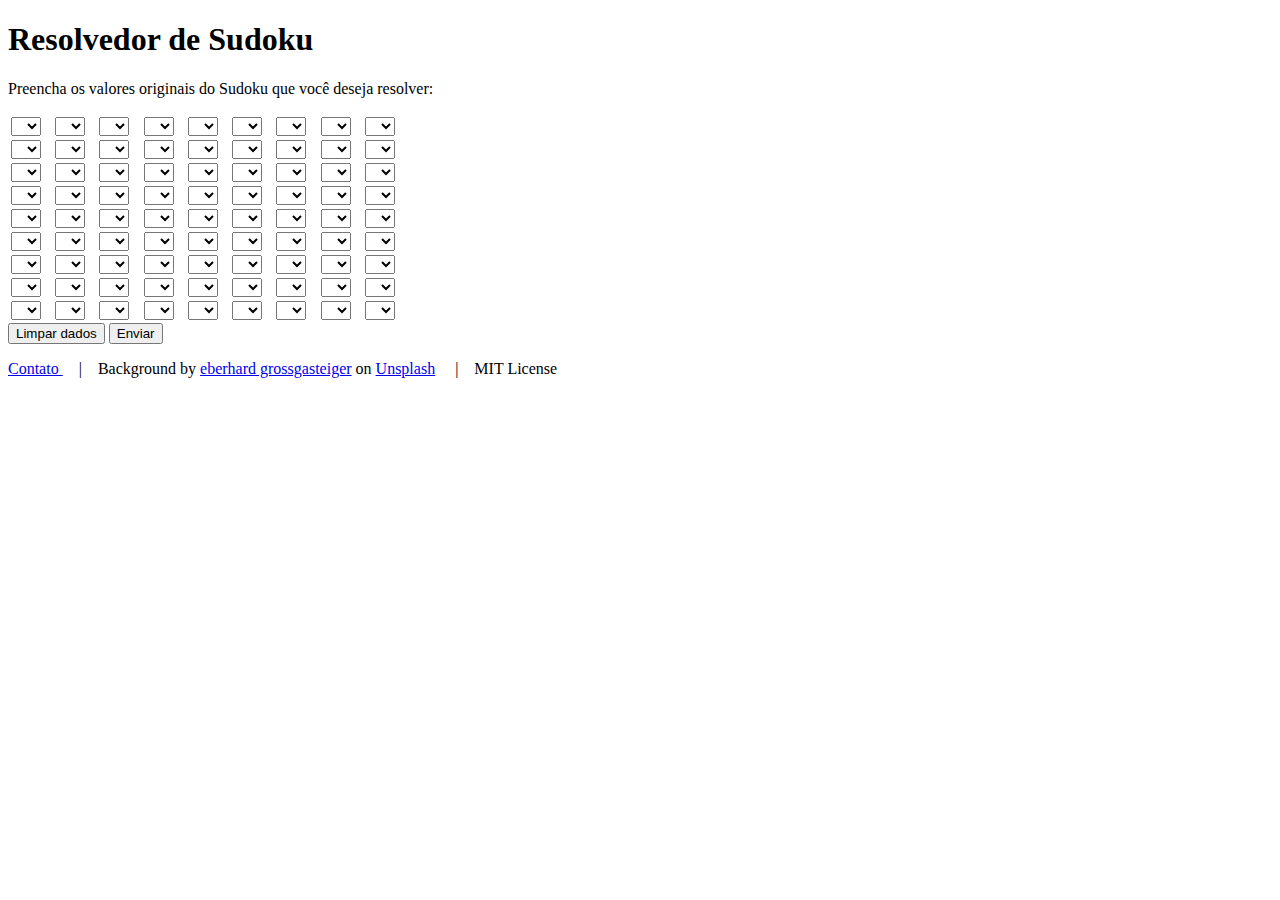
==== fundamentosWeb/resolvedor_sudoku/index.html @ 8aa46521 "Primeiro commit" ====
<!DOCTYPE html>
<html lang="pt-br">

<head>
    <meta charset="UTF-8">
    <meta http-equiv="X-UA-Compatible" content="IE=edge">
    <meta name="viewport" content="width=device-width, initial-scale=1.0">
    <title>Resolvedor de Sudoku</title>
    <link rel="stylesheet" type="text/css" href="resolvedor_sudoku.css" title="Estilos principais" />
</head>

<body class="fundo">
    <header>
        <h1>Resolvedor de Sudoku</h1>
    </header>
    <div id="wrapper">
        <div class="container body-content">
            <p>Preencha os valores originais do Sudoku que você deseja resolver:</p>

            <!-- Grid Sudoku -->
            <table width="400" heidth="400">
                <tbody>
                    <tr>
                        <td>
                            <form id="formulario" method="POST" action="resolucao.html">
                                <select id="espaco1" name="numero">
                                    <option value="0"> </option>
                                    <option value="1">1</option>
                                    <option value="2">2</option>
                                    <option value="3">3</option>
                                    <option value="4">4</option>
                                    <option value="5">5</option>
                                    <option value="6">6</option>
                                    <option value="7">7</option>
                                    <option value="8">8</option>
                                    <option value="9">9</option>
                                </select>
                            </form>
                        </td>
                        <td>
                            <select id="espaco2" name="numero" form="formulario">
                                <option value="0"> </option>
                                <option value="1">1</option>
                                <option value="2">2</option>
                                <option value="3">3</option>
                                <option value="4">4</option>
                                <option value="5">5</option>
                                <option value="6">6</option>
                                <option value="7">7</option>
                                <option value="8">8</option>
                                <option value="9">9</option>
                            </select>
                        </td>
                        <td>
                            <select id="espaco3" name="numero" form="formulario">
                                <option value="0"> </option>
                                <option value="1">1</option>
                                <option value="2">2</option>
                                <option value="3">3</option>
                                <option value="4">4</option>
                                <option value="5">5</option>
                                <option value="6">6</option>
                                <option value="7">7</option>
                                <option value="8">8</option>
                                <option value="9">9</option>
                            </select>
                        </td>
                        <td>
                            <select id="espaco4" name="numero" form="formulario">
                                <option value="0"> </option>
                                <option value="1">1</option>
                                <option value="2">2</option>
                                <option value="3">3</option>
                                <option value="4">4</option>
                                <option value="5">5</option>
                                <option value="6">6</option>
                                <option value="7">7</option>
                                <option value="8">8</option>
                                <option value="9">9</option>
                            </select>
                        </td>
                        <td>
                            <select id="espaco5" name="numero" form="formulario">
                                <option value="0"> </option>
                                <option value="1">1</option>
                                <option value="2">2</option>
                                <option value="3">3</option>
                                <option value="4">4</option>
                                <option value="5">5</option>
                                <option value="6">6</option>
                                <option value="7">7</option>
                                <option value="8">8</option>
                                <option value="9">9</option>
                            </select>
                        </td>
                        <td>
                            <select id="espaco6" name="numero" form="formulario">
                                <option value="0"> </option>
                                <option value="1">1</option>
                                <option value="2">2</option>
                                <option value="3">3</option>
                                <option value="4">4</option>
                                <option value="5">5</option>
                                <option value="6">6</option>
                                <option value="7">7</option>
                                <option value="8">8</option>
                                <option value="9">9</option>
                            </select>
                        </td>
                        <td>
                            <select id="espaco7" name="numero" form="formulario">
                                <option value="0"> </option>
                                <option value="1">1</option>
                                <option value="2">2</option>
                                <option value="3">3</option>
                                <option value="4">4</option>
                                <option value="5">5</option>
                                <option value="6">6</option>
                                <option value="7">7</option>
                                <option value="8">8</option>
                                <option value="9">9</option>
                            </select>
                        </td>
                        <td>
                            <select id="espaco8" name="numero" form="formulario">
                                <option value="0"> </option>
                                <option value="1">1</option>
                                <option value="2">2</option>
                                <option value="3">3</option>
                                <option value="4">4</option>
                                <option value="5">5</option>
                                <option value="6">6</option>
                                <option value="7">7</option>
                                <option value="8">8</option>
                                <option value="9">9</option>
                            </select>
                        </td>
                        <td>
                            <select id="espaco9" name="numero" form="formulario">
                                <option value="0"> </option>
                                <option value="1">1</option>
                                <option value="2">2</option>
                                <option value="3">3</option>
                                <option value="4">4</option>
                                <option value="5">5</option>
                                <option value="6">6</option>
                                <option value="7">7</option>
                                <option value="8">8</option>
                                <option value="9">9</option>
                            </select>
                        </td>
                    </tr>
                    <tr>
                        <td>
                            <select id="espaco10" name="numero" , form="formulario">
                                <option value="0"> </option>
                                <option value="1">1</option>
                                <option value="2">2</option>
                                <option value="3">3</option>
                                <option value="4">4</option>
                                <option value="5">5</option>
                                <option value="6">6</option>
                                <option value="7">7</option>
                                <option value="8">8</option>
                                <option value="9">9</option>
                            </select>
                        </td>
                        <td>
                            <select id="espaco11" name="numero" form="formulario">
                                <option value="0"> </option>
                                <option value="1">1</option>
                                <option value="2">2</option>
                                <option value="3">3</option>
                                <option value="4">4</option>
                                <option value="5">5</option>
                                <option value="6">6</option>
                                <option value="7">7</option>
                                <option value="8">8</option>
                                <option value="9">9</option>
                            </select>
                        </td>
                        <td>
                            <select id="espaco12" name="numero" form="formulario">
                                <option value="0"> </option>
                                <option value="1">1</option>
                                <option value="2">2</option>
                                <option value="3">3</option>
                                <option value="4">4</option>
                                <option value="5">5</option>
                                <option value="6">6</option>
                                <option value="7">7</option>
                                <option value="8">8</option>
                                <option value="9">9</option>
                            </select>
                        </td>
                        <td>
                            <select id="espaco13" name="numero" form="formulario">
                                <option value="0"> </option>
                                <option value="1">1</option>
                                <option value="2">2</option>
                                <option value="3">3</option>
                                <option value="4">4</option>
                                <option value="5">5</option>
                                <option value="6">6</option>
                                <option value="7">7</option>
                                <option value="8">8</option>
                                <option value="9">9</option>
                            </select>
                        </td>
                        <td>
                            <select id="espaco14" name="numero" form="formulario">
                                <option value="0"> </option>
                                <option value="1">1</option>
                                <option value="2">2</option>
                                <option value="3">3</option>
                                <option value="4">4</option>
                                <option value="5">5</option>
                                <option value="6">6</option>
                                <option value="7">7</option>
                                <option value="8">8</option>
                                <option value="9">9</option>
                            </select>
                        </td>
                        <td>
                            <select id="espaco15" name="numero" form="formulario">
                                <option value="0"> </option>
                                <option value="1">1</option>
                                <option value="2">2</option>
                                <option value="3">3</option>
                                <option value="4">4</option>
                                <option value="5">5</option>
                                <option value="6">6</option>
                                <option value="7">7</option>
                                <option value="8">8</option>
                                <option value="9">9</option>
                            </select>
                        </td>
                        <td>
                            <select id="espaco16" name="numero" form="formulario">
                                <option value="0"> </option>
                                <option value="1">1</option>
                                <option value="2">2</option>
                                <option value="3">3</option>
                                <option value="4">4</option>
                                <option value="5">5</option>
                                <option value="6">6</option>
                                <option value="7">7</option>
                                <option value="8">8</option>
                                <option value="9">9</option>
                            </select>
                        </td>
                        <td>
                            <select id="espaco17" name="numero" form="formulario">
                                <option value="0"> </option>
                                <option value="1">1</option>
                                <option value="2">2</option>
                                <option value="3">3</option>
                                <option value="4">4</option>
                                <option value="5">5</option>
                                <option value="6">6</option>
                                <option value="7">7</option>
                                <option value="8">8</option>
                                <option value="9">9</option>
                            </select>
                        </td>
                        <td>
                            <select id="espaco18" name="numero" form="formulario">
                                <option value="0"> </option>
                                <option value="1">1</option>
                                <option value="2">2</option>
                                <option value="3">3</option>
                                <option value="4">4</option>
                                <option value="5">5</option>
                                <option value="6">6</option>
                                <option value="7">7</option>
                                <option value="8">8</option>
                                <option value="9">9</option>
                            </select>
                        </td>
                    </tr>
                    <tr>
                        <td>
                            <select id="espaco19" name="numero" , form="formulario">
                                <option value="0"> </option>
                                <option value="1">1</option>
                                <option value="2">2</option>
                                <option value="3">3</option>
                                <option value="4">4</option>
                                <option value="5">5</option>
                                <option value="6">6</option>
                                <option value="7">7</option>
                                <option value="8">8</option>
                                <option value="9">9</option>
                            </select>
                        </td>
                        <td>
                            <select id="espaco20" name="numero" form="formulario">
                                <option value="0"> </option>
                                <option value="1">1</option>
                                <option value="2">2</option>
                                <option value="3">3</option>
                                <option value="4">4</option>
                                <option value="5">5</option>
                                <option value="6">6</option>
                                <option value="7">7</option>
                                <option value="8">8</option>
                                <option value="9">9</option>
                            </select>
                        </td>
                        <td>
                            <select id="espaco21" name="numero" form="formulario">
                                <option value="0"> </option>
                                <option value="1">1</option>
                                <option value="2">2</option>
                                <option value="3">3</option>
                                <option value="4">4</option>
                                <option value="5">5</option>
                                <option value="6">6</option>
                                <option value="7">7</option>
                                <option value="8">8</option>
                                <option value="9">9</option>
                            </select>
                        </td>
                        <td>
                            <select id="espaco22" name="numero" form="formulario">
                                <option value="0"> </option>
                                <option value="1">1</option>
                                <option value="2">2</option>
                                <option value="3">3</option>
                                <option value="4">4</option>
                                <option value="5">5</option>
                                <option value="6">6</option>
                                <option value="7">7</option>
                                <option value="8">8</option>
                                <option value="9">9</option>
                            </select>
                        </td>
                        <td>
                            <select id="espaco23" name="numero" form="formulario">
                                <option value="0"> </option>
                                <option value="1">1</option>
                                <option value="2">2</option>
                                <option value="3">3</option>
                                <option value="4">4</option>
                                <option value="5">5</option>
                                <option value="6">6</option>
                                <option value="7">7</option>
                                <option value="8">8</option>
                                <option value="9">9</option>
                            </select>
                        </td>
                        <td>
                            <select id="espaco24" name="numero" form="formulario">
                                <option value="0"> </option>
                                <option value="1">1</option>
                                <option value="2">2</option>
                                <option value="3">3</option>
                                <option value="4">4</option>
                                <option value="5">5</option>
                                <option value="6">6</option>
                                <option value="7">7</option>
                                <option value="8">8</option>
                                <option value="9">9</option>
                            </select>
                        </td>
                        <td>
                            <select id="espaco25" name="numero" form="formulario">
                                <option value="0"> </option>
                                <option value="1">1</option>
                                <option value="2">2</option>
                                <option value="3">3</option>
                                <option value="4">4</option>
                                <option value="5">5</option>
                                <option value="6">6</option>
                                <option value="7">7</option>
                                <option value="8">8</option>
                                <option value="9">9</option>
                            </select>
                        </td>
                        <td>
                            <select id="espaco26" name="numero" form="formulario">
                                <option value="0"> </option>
                                <option value="1">1</option>
                                <option value="2">2</option>
                                <option value="3">3</option>
                                <option value="4">4</option>
                                <option value="5">5</option>
                                <option value="6">6</option>
                                <option value="7">7</option>
                                <option value="8">8</option>
                                <option value="9">9</option>
                            </select>
                        </td>
                        <td>
                            <select id="espaco27" name="numero" form="formulario">
                                <option value="0"> </option>
                                <option value="1">1</option>
                                <option value="2">2</option>
                                <option value="3">3</option>
                                <option value="4">4</option>
                                <option value="5">5</option>
                                <option value="6">6</option>
                                <option value="7">7</option>
                                <option value="8">8</option>
                                <option value="9">9</option>
                            </select>
                        </td>
                    </tr>
                    <tr>
                        <td>
                            <select id="espaco28" name="numero" , form="formulario">
                                <option value="0"> </option>
                                <option value="1">1</option>
                                <option value="2">2</option>
                                <option value="3">3</option>
                                <option value="4">4</option>
                                <option value="5">5</option>
                                <option value="6">6</option>
                                <option value="7">7</option>
                                <option value="8">8</option>
                                <option value="9">9</option>
                            </select>
                        </td>
                        <td>
                            <select id="espaco29" name="numero" form="formulario">
                                <option value="0"> </option>
                                <option value="1">1</option>
                                <option value="2">2</option>
                                <option value="3">3</option>
                                <option value="4">4</option>
                                <option value="5">5</option>
                                <option value="6">6</option>
                                <option value="7">7</option>
                                <option value="8">8</option>
                                <option value="9">9</option>
                            </select>
                        </td>
                        <td>
                            <select id="espaco30" name="numero" form="formulario">
                                <option value="0"> </option>
                                <option value="1">1</option>
                                <option value="2">2</option>
                                <option value="3">3</option>
                                <option value="4">4</option>
                                <option value="5">5</option>
                                <option value="6">6</option>
                                <option value="7">7</option>
                                <option value="8">8</option>
                                <option value="9">9</option>
                            </select>
                        </td>
                        <td>
                            <select id="espaco31" name="numero" form="formulario">
                                <option value="0"> </option>
                                <option value="1">1</option>
                                <option value="2">2</option>
                                <option value="3">3</option>
                                <option value="4">4</option>
                                <option value="5">5</option>
                                <option value="6">6</option>
                                <option value="7">7</option>
                                <option value="8">8</option>
                                <option value="9">9</option>
                            </select>
                        </td>
                        <td>
                            <select id="espaco32" name="numero" form="formulario">
                                <option value="0"> </option>
                                <option value="1">1</option>
                                <option value="2">2</option>
                                <option value="3">3</option>
                                <option value="4">4</option>
                                <option value="5">5</option>
                                <option value="6">6</option>
                                <option value="7">7</option>
                                <option value="8">8</option>
                                <option value="9">9</option>
                            </select>
                        </td>
                        <td>
                            <select id="espaco33" name="numero" form="formulario">
                                <option value="0"> </option>
                                <option value="1">1</option>
                                <option value="2">2</option>
                                <option value="3">3</option>
                                <option value="4">4</option>
                                <option value="5">5</option>
                                <option value="6">6</option>
                                <option value="7">7</option>
                                <option value="8">8</option>
                                <option value="9">9</option>
                            </select>
                        </td>
                        <td>
                            <select id="espaco34" name="numero" form="formulario">
                                <option value="0"> </option>
                                <option value="1">1</option>
                                <option value="2">2</option>
                                <option value="3">3</option>
                                <option value="4">4</option>
                                <option value="5">5</option>
                                <option value="6">6</option>
                                <option value="7">7</option>
                                <option value="8">8</option>
                                <option value="9">9</option>
                            </select>
                        </td>
                        <td>
                            <select id="espaco35" name="numero" form="formulario">
                                <option value="0"> </option>
                                <option value="1">1</option>
                                <option value="2">2</option>
                                <option value="3">3</option>
                                <option value="4">4</option>
                                <option value="5">5</option>
                                <option value="6">6</option>
                                <option value="7">7</option>
                                <option value="8">8</option>
                                <option value="9">9</option>
                            </select>
                        </td>
                        <td>
                            <select id="espaco36" name="numero" form="formulario">
                                <option value="0"> </option>
                                <option value="1">1</option>
                                <option value="2">2</option>
                                <option value="3">3</option>
                                <option value="4">4</option>
                                <option value="5">5</option>
                                <option value="6">6</option>
                                <option value="7">7</option>
                                <option value="8">8</option>
                                <option value="9">9</option>
                            </select>
                        </td>
                    </tr>
                    <tr>
                        <td>
                            <select id="espaco37" name="numero" , form="formulario">
                                <option value="0"> </option>
                                <option value="1">1</option>
                                <option value="2">2</option>
                                <option value="3">3</option>
                                <option value="4">4</option>
                                <option value="5">5</option>
                                <option value="6">6</option>
                                <option value="7">7</option>
                                <option value="8">8</option>
                                <option value="9">9</option>
                            </select>
                        </td>
                        <td>
                            <select id="espaco38" name="numero" form="formulario">
                                <option value="0"> </option>
                                <option value="1">1</option>
                                <option value="2">2</option>
                                <option value="3">3</option>
                                <option value="4">4</option>
                                <option value="5">5</option>
                                <option value="6">6</option>
                                <option value="7">7</option>
                                <option value="8">8</option>
                                <option value="9">9</option>
                            </select>
                        </td>
                        <td>
                            <select id="espaco39" name="numero" form="formulario">
                                <option value="0"> </option>
                                <option value="1">1</option>
                                <option value="2">2</option>
                                <option value="3">3</option>
                                <option value="4">4</option>
                                <option value="5">5</option>
                                <option value="6">6</option>
                                <option value="7">7</option>
                                <option value="8">8</option>
                                <option value="9">9</option>
                            </select>
                        </td>
                        <td>
                            <select id="espaco40" name="numero" form="formulario">
                                <option value="0"> </option>
                                <option value="1">1</option>
                                <option value="2">2</option>
                                <option value="3">3</option>
                                <option value="4">4</option>
                                <option value="5">5</option>
                                <option value="6">6</option>
                                <option value="7">7</option>
                                <option value="8">8</option>
                                <option value="9">9</option>
                            </select>
                        </td>
                        <td>
                            <select id="espaco41" name="numero" form="formulario">
                                <option value="0"> </option>
                                <option value="1">1</option>
                                <option value="2">2</option>
                                <option value="3">3</option>
                                <option value="4">4</option>
                                <option value="5">5</option>
                                <option value="6">6</option>
                                <option value="7">7</option>
                                <option value="8">8</option>
                                <option value="9">9</option>
                            </select>
                        </td>
                        <td>
                            <select id="espaco42" name="numero" form="formulario">
                                <option value="0"> </option>
                                <option value="1">1</option>
                                <option value="2">2</option>
                                <option value="3">3</option>
                                <option value="4">4</option>
                                <option value="5">5</option>
                                <option value="6">6</option>
                                <option value="7">7</option>
                                <option value="8">8</option>
                                <option value="9">9</option>
                            </select>
                        </td>
                        <td>
                            <select id="espaco43" name="numero" form="formulario">
                                <option value="0"> </option>
                                <option value="1">1</option>
                                <option value="2">2</option>
                                <option value="3">3</option>
                                <option value="4">4</option>
                                <option value="5">5</option>
                                <option value="6">6</option>
                                <option value="7">7</option>
                                <option value="8">8</option>
                                <option value="9">9</option>
                            </select>
                        </td>
                        <td>
                            <select id="espaco44" name="numero" form="formulario">
                                <option value="0"> </option>
                                <option value="1">1</option>
                                <option value="2">2</option>
                                <option value="3">3</option>
                                <option value="4">4</option>
                                <option value="5">5</option>
                                <option value="6">6</option>
                                <option value="7">7</option>
                                <option value="8">8</option>
                                <option value="9">9</option>
                            </select>
                        </td>
                        <td>
                            <select id="espaco45" name="numero" form="formulario">
                                <option value="0"> </option>
                                <option value="1">1</option>
                                <option value="2">2</option>
                                <option value="3">3</option>
                                <option value="4">4</option>
                                <option value="5">5</option>
                                <option value="6">6</option>
                                <option value="7">7</option>
                                <option value="8">8</option>
                                <option value="9">9</option>
                            </select>
                        </td>
                    </tr>
                    <tr>
                        <td>
                            <select id="espaco46" name="numero" , form="formulario">
                                <option value="0"> </option>
                                <option value="1">1</option>
                                <option value="2">2</option>
                                <option value="3">3</option>
                                <option value="4">4</option>
                                <option value="5">5</option>
                                <option value="6">6</option>
                                <option value="7">7</option>
                                <option value="8">8</option>
                                <option value="9">9</option>
                            </select>
                        </td>
                        <td>
                            <select id="espaco47" name="numero" form="formulario">
                                <option value="0"> </option>
                                <option value="1">1</option>
                                <option value="2">2</option>
                                <option value="3">3</option>
                                <option value="4">4</option>
                                <option value="5">5</option>
                                <option value="6">6</option>
                                <option value="7">7</option>
                                <option value="8">8</option>
                                <option value="9">9</option>
                            </select>
                        </td>
                        <td>
                            <select id="espaco48" name="numero" form="formulario">
                                <option value="0"> </option>
                                <option value="1">1</option>
                                <option value="2">2</option>
                                <option value="3">3</option>
                                <option value="4">4</option>
                                <option value="5">5</option>
                                <option value="6">6</option>
                                <option value="7">7</option>
                                <option value="8">8</option>
                                <option value="9">9</option>
                            </select>
                        </td>
                        <td>
                            <select id="espaco49" name="numero" form="formulario">
                                <option value="0"> </option>
                                <option value="1">1</option>
                                <option value="2">2</option>
                                <option value="3">3</option>
                                <option value="4">4</option>
                                <option value="5">5</option>
                                <option value="6">6</option>
                                <option value="7">7</option>
                                <option value="8">8</option>
                                <option value="9">9</option>
                            </select>
                        </td>
                        <td>
                            <select id="espaco50" name="numero" form="formulario">
                                <option value="0"> </option>
                                <option value="1">1</option>
                                <option value="2">2</option>
                                <option value="3">3</option>
                                <option value="4">4</option>
                                <option value="5">5</option>
                                <option value="6">6</option>
                                <option value="7">7</option>
                                <option value="8">8</option>
                                <option value="9">9</option>
                            </select>
                        </td>
                        <td>
                            <select id="espaco51" name="numero" form="formulario">
                                <option value="0"> </option>
                                <option value="1">1</option>
                                <option value="2">2</option>
                                <option value="3">3</option>
                                <option value="4">4</option>
                                <option value="5">5</option>
                                <option value="6">6</option>
                                <option value="7">7</option>
                                <option value="8">8</option>
                                <option value="9">9</option>
                            </select>
                        </td>
                        <td>
                            <select id="espaco52" name="numero" form="formulario">
                                <option value="0"> </option>
                                <option value="1">1</option>
                                <option value="2">2</option>
                                <option value="3">3</option>
                                <option value="4">4</option>
                                <option value="5">5</option>
                                <option value="6">6</option>
                                <option value="7">7</option>
                                <option value="8">8</option>
                                <option value="9">9</option>
                            </select>
                        </td>
                        <td>
                            <select id="espaco53" name="numero" form="formulario">
                                <option value="0"> </option>
                                <option value="1">1</option>
                                <option value="2">2</option>
                                <option value="3">3</option>
                                <option value="4">4</option>
                                <option value="5">5</option>
                                <option value="6">6</option>
                                <option value="7">7</option>
                                <option value="8">8</option>
                                <option value="9">9</option>
                            </select>
                        </td>
                        <td>
                            <select id="espaco54" name="numero" form="formulario">
                                <option value="0"> </option>
                                <option value="1">1</option>
                                <option value="2">2</option>
                                <option value="3">3</option>
                                <option value="4">4</option>
                                <option value="5">5</option>
                                <option value="6">6</option>
                                <option value="7">7</option>
                                <option value="8">8</option>
                                <option value="9">9</option>
                            </select>
                        </td>
                    </tr>
                    <tr>
                        <td>
                            <select id="espaco55" name="numero" , form="formulario">
                                <option value="0"> </option>
                                <option value="1">1</option>
                                <option value="2">2</option>
                                <option value="3">3</option>
                                <option value="4">4</option>
                                <option value="5">5</option>
                                <option value="6">6</option>
                                <option value="7">7</option>
                                <option value="8">8</option>
                                <option value="9">9</option>
                            </select>
                        </td>
                        <td>
                            <select id="espaco56" name="numero" form="formulario">
                                <option value="0"> </option>
                                <option value="1">1</option>
                                <option value="2">2</option>
                                <option value="3">3</option>
                                <option value="4">4</option>
                                <option value="5">5</option>
                                <option value="6">6</option>
                                <option value="7">7</option>
                                <option value="8">8</option>
                                <option value="9">9</option>
                            </select>
                        </td>
                        <td>
                            <select id="espaco57" name="numero" form="formulario">
                                <option value="0"> </option>
                                <option value="1">1</option>
                                <option value="2">2</option>
                                <option value="3">3</option>
                                <option value="4">4</option>
                                <option value="5">5</option>
                                <option value="6">6</option>
                                <option value="7">7</option>
                                <option value="8">8</option>
                                <option value="9">9</option>
                            </select>
                        </td>
                        <td>
                            <select id="espaco58" name="numero" form="formulario">
                                <option value="0"> </option>
                                <option value="1">1</option>
                                <option value="2">2</option>
                                <option value="3">3</option>
                                <option value="4">4</option>
                                <option value="5">5</option>
                                <option value="6">6</option>
                                <option value="7">7</option>
                                <option value="8">8</option>
                                <option value="9">9</option>
                            </select>
                        </td>
                        <td>
                            <select id="espaco59" name="numero" form="formulario">
                                <option value="0"> </option>
                                <option value="1">1</option>
                                <option value="2">2</option>
                                <option value="3">3</option>
                                <option value="4">4</option>
                                <option value="5">5</option>
                                <option value="6">6</option>
                                <option value="7">7</option>
                                <option value="8">8</option>
                                <option value="9">9</option>
                            </select>
                        </td>
                        <td>
                            <select id="espaco60" name="numero" form="formulario">
                                <option value="0"> </option>
                                <option value="1">1</option>
                                <option value="2">2</option>
                                <option value="3">3</option>
                                <option value="4">4</option>
                                <option value="5">5</option>
                                <option value="6">6</option>
                                <option value="7">7</option>
                                <option value="8">8</option>
                                <option value="9">9</option>
                            </select>
                        </td>
                        <td>
                            <select id="espaco61" name="numero" form="formulario">
                                <option value="0"> </option>
                                <option value="1">1</option>
                                <option value="2">2</option>
                                <option value="3">3</option>
                                <option value="4">4</option>
                                <option value="5">5</option>
                                <option value="6">6</option>
                                <option value="7">7</option>
                                <option value="8">8</option>
                                <option value="9">9</option>
                            </select>
                        </td>
                        <td>
                            <select id="espaco62" name="numero" form="formulario">
                                <option value="0"> </option>
                                <option value="1">1</option>
                                <option value="2">2</option>
                                <option value="3">3</option>
                                <option value="4">4</option>
                                <option value="5">5</option>
                                <option value="6">6</option>
                                <option value="7">7</option>
                                <option value="8">8</option>
                                <option value="9">9</option>
                            </select>
                        </td>
                        <td>
                            <select id="espaco63" name="numero" form="formulario">
                                <option value="0"> </option>
                                <option value="1">1</option>
                                <option value="2">2</option>
                                <option value="3">3</option>
                                <option value="4">4</option>
                                <option value="5">5</option>
                                <option value="6">6</option>
                                <option value="7">7</option>
                                <option value="8">8</option>
                                <option value="9">9</option>
                            </select>
                        </td>
                    </tr>
                    <tr>
                        <td>
                            <select id="espaco64" name="numero" , form="formulario">
                                <option value="0"> </option>
                                <option value="1">1</option>
                                <option value="2">2</option>
                                <option value="3">3</option>
                                <option value="4">4</option>
                                <option value="5">5</option>
                                <option value="6">6</option>
                                <option value="7">7</option>
                                <option value="8">8</option>
                                <option value="9">9</option>
                            </select>
                        </td>
                        <td>
                            <select id="espaco65" name="numero" form="formulario">
                                <option value="0"> </option>
                                <option value="1">1</option>
                                <option value="2">2</option>
                                <option value="3">3</option>
                                <option value="4">4</option>
                                <option value="5">5</option>
                                <option value="6">6</option>
                                <option value="7">7</option>
                                <option value="8">8</option>
                                <option value="9">9</option>
                            </select>
                        </td>
                        <td>
                            <select id="espaco66" name="numero" form="formulario">
                                <option value="0"> </option>
                                <option value="1">1</option>
                                <option value="2">2</option>
                                <option value="3">3</option>
                                <option value="4">4</option>
                                <option value="5">5</option>
                                <option value="6">6</option>
                                <option value="7">7</option>
                                <option value="8">8</option>
                                <option value="9">9</option>
                            </select>
                        </td>
                        <td>
                            <select id="espaco67" name="numero" form="formulario">
                                <option value="0"> </option>
                                <option value="1">1</option>
                                <option value="2">2</option>
                                <option value="3">3</option>
                                <option value="4">4</option>
                                <option value="5">5</option>
                                <option value="6">6</option>
                                <option value="7">7</option>
                                <option value="8">8</option>
                                <option value="9">9</option>
                            </select>
                        </td>
                        <td>
                            <select id="espaco68" name="numero" form="formulario">
                                <option value="0"> </option>
                                <option value="1">1</option>
                                <option value="2">2</option>
                                <option value="3">3</option>
                                <option value="4">4</option>
                                <option value="5">5</option>
                                <option value="6">6</option>
                                <option value="7">7</option>
                                <option value="8">8</option>
                                <option value="9">9</option>
                            </select>
                        </td>
                        <td>
                            <select id="espaco69" name="numero" form="formulario">
                                <option value="0"> </option>
                                <option value="1">1</option>
                                <option value="2">2</option>
                                <option value="3">3</option>
                                <option value="4">4</option>
                                <option value="5">5</option>
                                <option value="6">6</option>
                                <option value="7">7</option>
                                <option value="8">8</option>
                                <option value="9">9</option>
                            </select>
                        </td>
                        <td>
                            <select id="espaco70" name="numero" form="formulario">
                                <option value="0"> </option>
                                <option value="1">1</option>
                                <option value="2">2</option>
                                <option value="3">3</option>
                                <option value="4">4</option>
                                <option value="5">5</option>
                                <option value="6">6</option>
                                <option value="7">7</option>
                                <option value="8">8</option>
                                <option value="9">9</option>
                            </select>
                        </td>
                        <td>
                            <select id="espaco71" name="numero" form="formulario">
                                <option value="0"> </option>
                                <option value="1">1</option>
                                <option value="2">2</option>
                                <option value="3">3</option>
                                <option value="4">4</option>
                                <option value="5">5</option>
                                <option value="6">6</option>
                                <option value="7">7</option>
                                <option value="8">8</option>
                                <option value="9">9</option>
                            </select>
                        </td>
                        <td>
                            <select id="espaco72" name="numero" form="formulario">
                                <option value="0"> </option>
                                <option value="1">1</option>
                                <option value="2">2</option>
                                <option value="3">3</option>
                                <option value="4">4</option>
                                <option value="5">5</option>
                                <option value="6">6</option>
                                <option value="7">7</option>
                                <option value="8">8</option>
                                <option value="9">9</option>
                            </select>
                        </td>
                    </tr>
                    <tr>
                        <td>
                            <select id="espaco73" name="numero" , form="formulario">
                                <option value="0"> </option>
                                <option value="1">1</option>
                                <option value="2">2</option>
                                <option value="3">3</option>
                                <option value="4">4</option>
                                <option value="5">5</option>
                                <option value="6">6</option>
                                <option value="7">7</option>
                                <option value="8">8</option>
                                <option value="9">9</option>
                            </select>
                        </td>
                        <td>
                            <select id="espaco74" name="numero" form="formulario">
                                <option value="0"> </option>
                                <option value="1">1</option>
                                <option value="2">2</option>
                                <option value="3">3</option>
                                <option value="4">4</option>
                                <option value="5">5</option>
                                <option value="6">6</option>
                                <option value="7">7</option>
                                <option value="8">8</option>
                                <option value="9">9</option>
                            </select>
                        </td>
                        <td>
                            <select id="espaco75" name="numero" form="formulario">
                                <option value="0"> </option>
                                <option value="1">1</option>
                                <option value="2">2</option>
                                <option value="3">3</option>
                                <option value="4">4</option>
                                <option value="5">5</option>
                                <option value="6">6</option>
                                <option value="7">7</option>
                                <option value="8">8</option>
                                <option value="9">9</option>
                            </select>
                        </td>
                        <td>
                            <select id="espaco76" name="numero" form="formulario">
                                <option value="0"> </option>
                                <option value="1">1</option>
                                <option value="2">2</option>
                                <option value="3">3</option>
                                <option value="4">4</option>
                                <option value="5">5</option>
                                <option value="6">6</option>
                                <option value="7">7</option>
                                <option value="8">8</option>
                                <option value="9">9</option>
                            </select>
                        </td>
                        <td>
                            <select id="espaco77" name="numero" form="formulario">
                                <option value="0"> </option>
                                <option value="1">1</option>
                                <option value="2">2</option>
                                <option value="3">3</option>
                                <option value="4">4</option>
                                <option value="5">5</option>
                                <option value="6">6</option>
                                <option value="7">7</option>
                                <option value="8">8</option>
                                <option value="9">9</option>
                            </select>
                        </td>
                        <td>
                            <select id="espaco78" name="numero" form="formulario">
                                <option value="0"> </option>
                                <option value="1">1</option>
                                <option value="2">2</option>
                                <option value="3">3</option>
                                <option value="4">4</option>
                                <option value="5">5</option>
                                <option value="6">6</option>
                                <option value="7">7</option>
                                <option value="8">8</option>
                                <option value="9">9</option>
                            </select>
                        </td>
                        <td>
                            <select id="espaco79" name="numero" form="formulario">
                                <option value="0"> </option>
                                <option value="1">1</option>
                                <option value="2">2</option>
                                <option value="3">3</option>
                                <option value="4">4</option>
                                <option value="5">5</option>
                                <option value="6">6</option>
                                <option value="7">7</option>
                                <option value="8">8</option>
                                <option value="9">9</option>
                            </select>
                        </td>
                        <td>
                            <select id="espaco80" name="numero" form="formulario">
                                <option value="0"> </option>
                                <option value="1">1</option>
                                <option value="2">2</option>
                                <option value="3">3</option>
                                <option value="4">4</option>
                                <option value="5">5</option>
                                <option value="6">6</option>
                                <option value="7">7</option>
                                <option value="8">8</option>
                                <option value="9">9</option>
                            </select>
                        </td>
                        <td>
                            <select id="espaco81" name="numero" form="formulario">
                                <option value="0"> </option>
                                <option value="1">1</option>
                                <option value="2">2</option>
                                <option value="3">3</option>
                                <option value="4">4</option>
                                <option value="5">5</option>
                                <option value="6">6</option>
                                <option value="7">7</option>
                                <option value="8">8</option>
                                <option value="9">9</option>
                            </select>
                        </td>
                    </tr>
                </tbody>
            </table>

            <div class="botoes"><input type="reset" value="Limpar dados" form="formulario">
                <input id="botaoEnviar" type="submit" value="Enviar" form="formulario">
            </div>
        </div>

        <footer id="rodape">
            <p id="linhaRodape"><a href="contato.html" target="_blank">Contato
                </a>&emsp;|&emsp;Background by <a
                    href="https://unsplash.com/@eberhardgross?utm_source=unsplash&utm_medium=referral&utm_content=creditCopyText">eberhard
                    grossgasteiger</a> on <a
                    href="https://unsplash.com/backgrounds/colors?utm_source=unsplash&utm_medium=referral&utm_content=creditCopyText">Unsplash</a>
                &emsp;|&emsp;MIT License</p>
        </footer>
    </div>



</body>

</html>
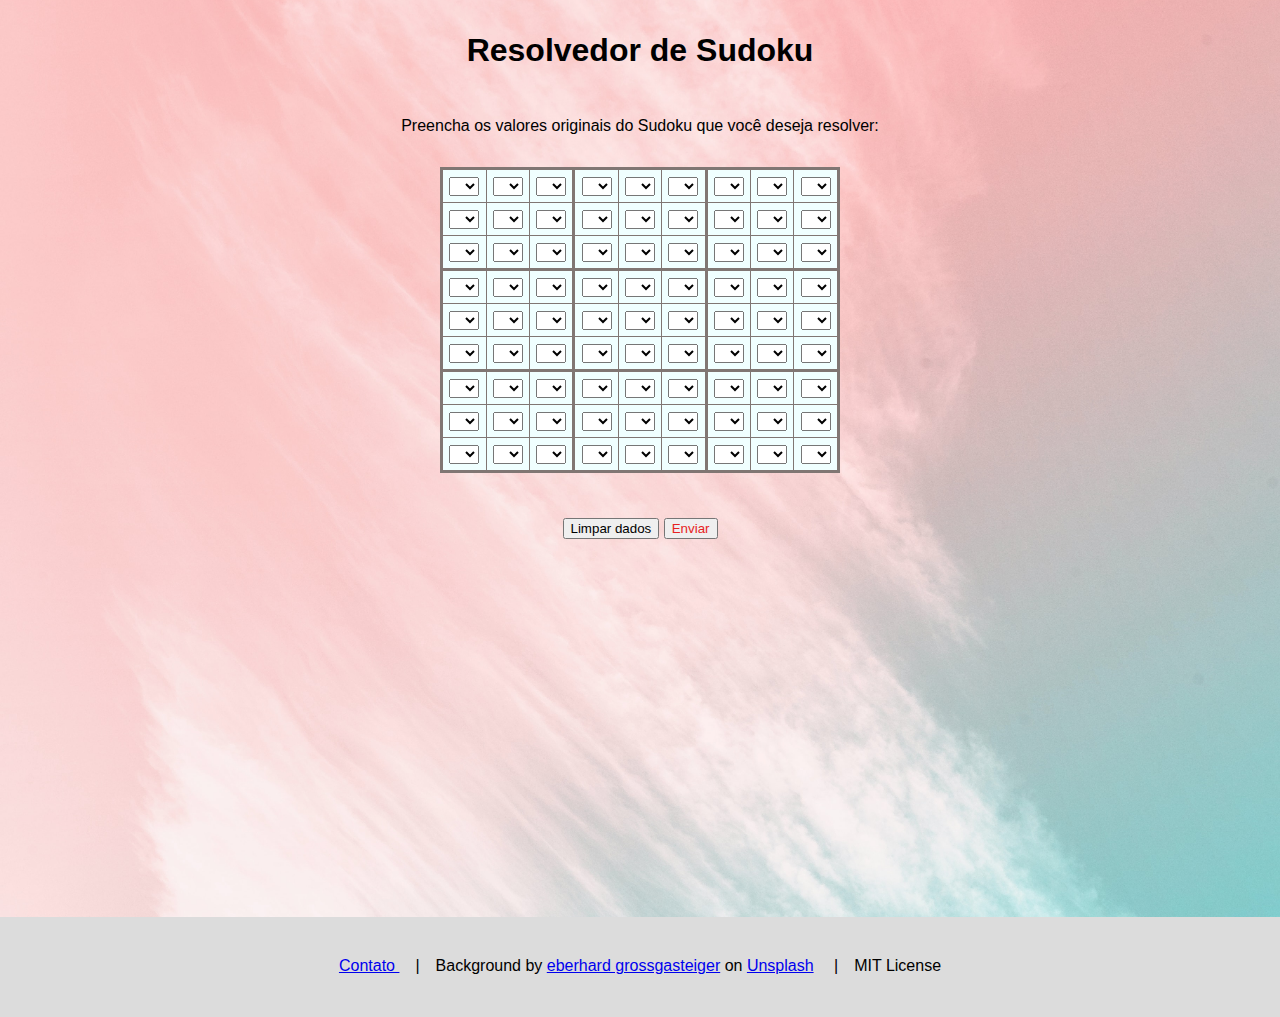
==== commit ff76fe74: "Atualização de referências" ====
--- a/fundamentosWeb/resolvedor_sudoku/index.html
+++ b/fundamentosWeb/resolvedor_sudoku/index.html
@@ -6,7 +6,7 @@
     <meta http-equiv="X-UA-Compatible" content="IE=edge">
     <meta name="viewport" content="width=device-width, initial-scale=1.0">
     <title>Resolvedor de Sudoku</title>
-    <link rel="stylesheet" type="text/css" href="resolvedor_sudoku.css" title="Estilos principais" />
+    <link rel="stylesheet" type="text/css" href="home_estilo.css" title="Estilos principais" />
 </head>
 
 <body class="fundo">
--- a/fundamentosWeb/resolvedor_sudoku/home_estilo.css
+++ b/fundamentosWeb/resolvedor_sudoku/home_estilo.css
@@ -0,0 +1,104 @@
+@media screen {
+
+  * {
+    font-family: Arial, Helvetica, sans-serif;
+  }
+
+  html, body {
+    margin: 0;
+    padding: 0;
+    height: 100%;
+  }
+
+  body.fundo{
+    background-repeat: no-repeat; 
+    background-size: cover;
+    background-position: center;    
+    background-image: url(assets/eberhard-grossgasteiger-S-2Ukb_VqpA-unsplash.jpg);
+}
+
+  header {
+    margin-top: 2em;
+    margin-bottom: 3em;
+    text-align: center;
+  }
+
+  #wrapper {
+    min-height: 100%;
+    position: relative;
+  }
+
+  div.body-content {
+    /** Altura do rodapé tem que ser igual a isso aqui e vice-versa **/
+    padding-bottom: 100px;
+  }
+
+  p {
+    text-align: center;
+  }
+
+  table {
+    margin: 2em auto;
+    border-collapse: collapse;
+    color: rgb(128, 118, 115);
+    background-color: azure;
+  }
+
+  td {
+    height: 30px;
+    width: 30px;
+    border: 1px solid;
+    text-align: center;
+  }
+
+  td:first-child {
+    border-left: solid;
+  }
+
+  td:nth-child(3n) {
+    border-right: solid;
+  }
+
+  tr:first-child {
+    border-top: solid;
+  }
+
+  tr:nth-child(3n) td {
+    border-bottom: solid;
+  }
+
+
+  .botoes {
+    text-align: center;
+  }
+
+  input#botaoEnviar {
+    margin: 1em auto;
+    color: rgb(231, 35, 35);
+  }
+
+
+
+
+  footer {
+    background-color: gainsboro;
+    width: 100%;
+    height: 100px;
+    position: absolute;
+    bottom: 0;
+    left: 0;
+  }
+
+  p#linhaRodape{
+    margin: 0;
+    width: 100%;
+    height: 60px;
+    position:absolute;
+    bottom: 0;
+    left: 0;
+  }
+
+  a:visited {
+    color: blueviolet;
+  }
+}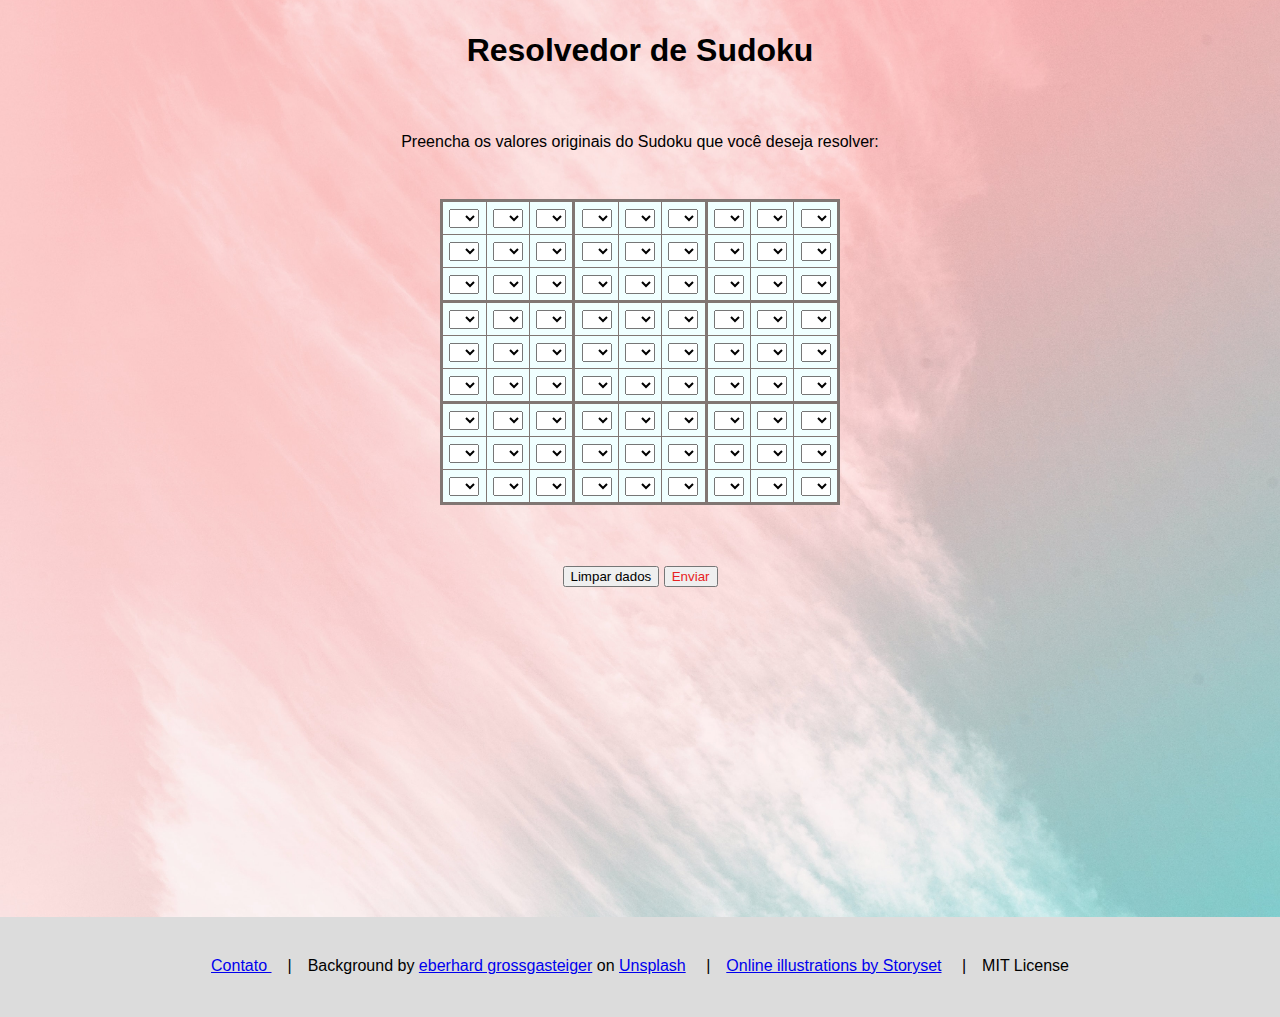
==== commit 95faf88b: "Adicionada animação na página de contato" ====
--- a/fundamentosWeb/resolvedor_sudoku/index.html
+++ b/fundamentosWeb/resolvedor_sudoku/index.html
@@ -6,7 +6,7 @@
     <meta http-equiv="X-UA-Compatible" content="IE=edge">
     <meta name="viewport" content="width=device-width, initial-scale=1.0">
     <title>Resolvedor de Sudoku</title>
-    <link rel="stylesheet" type="text/css" href="home_estilo.css" title="Estilos principais" />
+    <link rel="stylesheet" type="text/css" href="main_style.css" title="Estilos principais" />
 </head>
 
 <body class="fundo">
@@ -14,8 +14,8 @@
         <h1>Resolvedor de Sudoku</h1>
     </header>
     <div id="wrapper">
-        <div class="container body-content">
-            <p>Preencha os valores originais do Sudoku que você deseja resolver:</p>
+        <div class="container body-content sudoku">
+            <p class="textoCentralizado">Preencha os valores originais do Sudoku que você deseja resolver:</p>
 
             <!-- Grid Sudoku -->
             <table width="400" heidth="400">
@@ -1177,17 +1177,18 @@
                 </tbody>
             </table>
 
-            <div class="botoes"><input type="reset" value="Limpar dados" form="formulario">
-                <input id="botaoEnviar" type="submit" value="Enviar" form="formulario">
-            </div>
+            <p class="botoes"><input class="botoes" type="reset" value="Limpar dados" form="formulario">
+                <input class="botaoEnviar" type="submit" value="Enviar" form="formulario">
+            </p>
         </div>
 
-        <footer id="rodape">
-            <p id="linhaRodape"><a href="contato.html" target="_blank">Contato
+        <footer>
+            <p class="linhaRodape"><a href="contato.html">Contato
                 </a>&emsp;|&emsp;Background by <a
                     href="https://unsplash.com/@eberhardgross?utm_source=unsplash&utm_medium=referral&utm_content=creditCopyText">eberhard
                     grossgasteiger</a> on <a
                     href="https://unsplash.com/backgrounds/colors?utm_source=unsplash&utm_medium=referral&utm_content=creditCopyText">Unsplash</a>
+                &emsp;|&emsp;<a href="https://storyset.com/online">Online illustrations by Storyset</a>
                 &emsp;|&emsp;MIT License</p>
         </footer>
     </div>
--- a/fundamentosWeb/resolvedor_sudoku/main_style.css
+++ b/fundamentosWeb/resolvedor_sudoku/main_style.css
@@ -0,0 +1,149 @@
+@media screen {
+
+  html, body {
+    font-family: Arial, Helvetica, sans-serif;
+    margin: 0;
+    padding: 0;
+    height: 100%;
+  }
+
+  body.fundo {
+    background-repeat: no-repeat;
+    background-size: cover;
+    background-position: center;
+    background-attachment: fixed;
+    background-image: url(assets/eberhard-grossgasteiger-S-2Ukb_VqpA-unsplash.jpg);
+  
+  }
+
+  header {
+    margin-top: 2em;
+    margin-bottom: 3em;
+    text-align: center;
+  }
+
+  #wrapper {
+    min-height: 100%;
+    position: relative;
+  }
+
+  div.body-content {
+    /** Altura do rodapé tem que ser igual ao padding-bottom dessa div para o rodapé ser responsivo **/
+    padding-bottom: 100px;
+    
+  }
+
+  .container.sudoku{
+    display: flex;
+    flex-flow: column wrap;
+    justify-content: center;
+  }
+
+  .container.contato{
+    display: flex;
+    flex-flow: row wrap;
+    justify-content: center;
+  }
+
+  .animated {
+    height: auto;
+    width: 20em;
+    padding-top: 25%;
+
+    
+  }
+
+  p.textoCentralizado {
+    text-align: center;
+  }
+
+   /** Grid do Sudoku **/
+  table {
+    margin: 2em auto;
+    border-collapse: collapse;
+    color: rgb(128, 118, 115);
+    background-color: azure;
+  }
+
+  td {
+    height: 30px;
+    width: 30px;
+    border: 1px solid;
+    text-align: center;
+  }
+
+  td:first-child {
+    border-left: solid;
+  }
+
+  td:nth-child(3n) {
+    border-right: solid;
+  }
+
+  tr:first-child {
+    border-top: solid;
+  }
+
+  tr:nth-child(3n) td {
+    border-bottom: solid;
+  }
+
+  /** Formulário de contato **/
+  #formularioContato {
+    padding-top: 2em;
+  
+  }
+  .campo {
+    margin-bottom: 1em;
+  }
+
+  .campo label {
+    margin-bottom: 0.2em;
+    color: black;
+    display: block;
+  }
+
+  .campo input[type="text"], .campo input[type="email"], .campo textarea {
+    padding: 0.2em;
+    border: 0;
+    box-shadow: 2px 2px 2px rgba(0, 0, 0, 0.2);
+    display: flex;
+  }
+
+  .botoes {
+    text-align: center;
+  }
+
+  input.botaoEnviar {
+    margin: 1em auto;
+    color: rgb(231, 35, 35);
+  }
+
+  div.voltar{
+    padding-top: 2em;
+  }
+
+  /** Rodapé **/
+  footer {
+    background-color: gainsboro;
+    width: 100%;
+    height: 100px;
+    position: absolute;
+    bottom: 0;
+    left: 0;
+  }
+
+  p.linhaRodape {
+    text-align: center;
+    margin: 0;
+    width: 100%;
+    height: 60px;
+    position: absolute;
+    bottom: 0;
+    left: 0;
+  }
+
+  a:visited {
+    color: blueviolet;
+  }
+}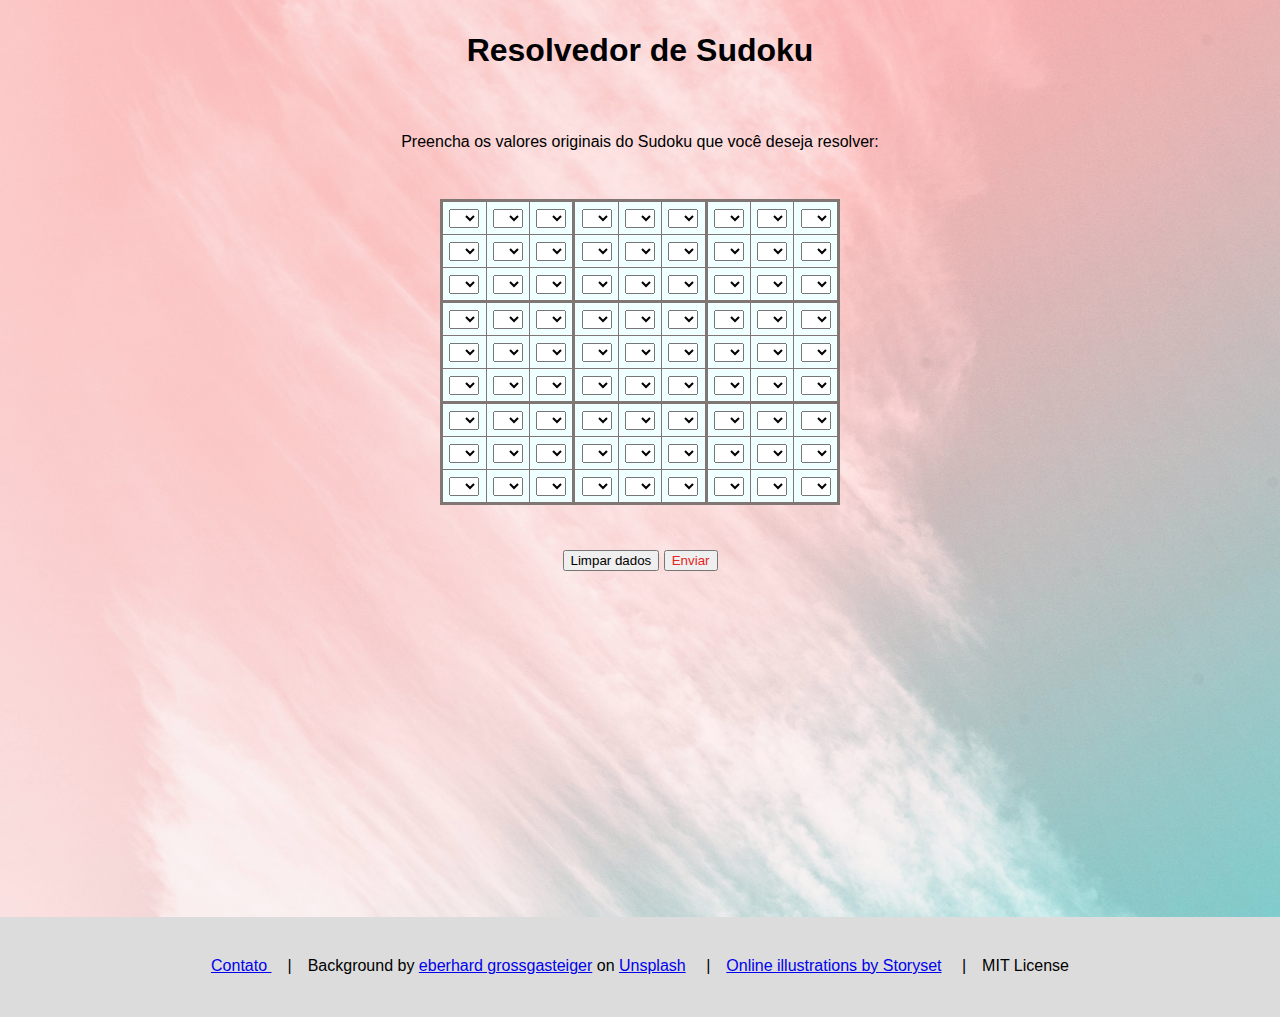
==== commit dbe2757d: "Adicionado arquivo js" ====
--- a/fundamentosWeb/resolvedor_sudoku/index.html
+++ b/fundamentosWeb/resolvedor_sudoku/index.html
@@ -6,7 +6,7 @@
     <meta http-equiv="X-UA-Compatible" content="IE=edge">
     <meta name="viewport" content="width=device-width, initial-scale=1.0">
     <title>Resolvedor de Sudoku</title>
-    <link rel="stylesheet" type="text/css" href="main_style.css" title="Estilos principais" />
+    <link rel="stylesheet" type="text/css" href="assets/css/main_style.css" title="Estilos principais" />
 </head>
 
 <body class="fundo">
@@ -1177,9 +1177,9 @@
                 </tbody>
             </table>
 
-            <p class="botoes"><input class="botoes" type="reset" value="Limpar dados" form="formulario">
+            <div class="botoes"><input class="botoes" type="reset" value="Limpar dados" form="formulario">
                 <input class="botaoEnviar" type="submit" value="Enviar" form="formulario">
-            </p>
+            </div>
         </div>
 
         <footer>
--- a/fundamentosWeb/resolvedor_sudoku/assets/css/main_style.css
+++ b/fundamentosWeb/resolvedor_sudoku/assets/css/main_style.css
@@ -0,0 +1,149 @@
+@media screen {
+
+  html, body {
+    font-family: Arial, Helvetica, sans-serif;
+    margin: 0;
+    padding: 0;
+    height: 100%;
+  }
+
+  body.fundo {
+    background-repeat: no-repeat;
+    background-size: cover;
+    background-position: center;
+    background-attachment: fixed;
+    background-image: url(../img/eberhard-grossgasteiger-S-2Ukb_VqpA-unsplash.jpg);
+  
+  }
+
+  header {
+    margin-top: 2em;
+    margin-bottom: 3em;
+    text-align: center;
+  }
+
+  #wrapper {
+    min-height: 100%;
+    position: relative;
+  }
+
+  div.body-content {
+    /** Altura do rodapé tem que ser igual ao padding-bottom dessa div para o rodapé ser responsivo **/
+    padding-bottom: 100px;
+    
+  }
+
+  .container.sudoku{
+    display: flex;
+    flex-flow: column wrap;
+    justify-content: center;
+  }
+
+  .container.contato{
+    display: flex;
+    flex-flow: row wrap;
+    justify-content: center;
+  }
+
+  .animated {
+    height: auto;
+    width: 20em;
+    padding-top: 25%;
+
+    
+  }
+
+  p.textoCentralizado {
+    text-align: center;
+  }
+
+   /** Grid do Sudoku **/
+  table {
+    margin: 2em auto;
+    border-collapse: collapse;
+    color: rgb(128, 118, 115);
+    background-color: azure;
+  }
+
+  td {
+    height: 30px;
+    width: 30px;
+    border: 1px solid;
+    text-align: center;
+  }
+
+  td:first-child {
+    border-left: solid;
+  }
+
+  td:nth-child(3n) {
+    border-right: solid;
+  }
+
+  tr:first-child {
+    border-top: solid;
+  }
+
+  tr:nth-child(3n) td {
+    border-bottom: solid;
+  }
+
+  /** Formulário de contato **/
+  #formularioContato {
+    padding-top: 2em;
+  
+  }
+  .campo {
+    margin-bottom: 1em;
+  }
+
+  .campo label {
+    margin-bottom: 0.2em;
+    color: black;
+    display: block; /**Quebra de linha entre label e input**/
+  }
+
+  .campo input[type="text"], .campo input[type="email"], .campo textarea {
+    padding: 0.2em;
+    border: 0;
+    box-shadow: 2px 2px 2px rgba(0, 0, 0, 0.2);
+    display: flex;
+  }
+
+  .botoes {
+    text-align: center;
+  }
+
+  input.botaoEnviar {
+    margin: 1em auto;
+    color: rgb(231, 35, 35);
+  }
+
+  div.voltar{
+    padding-top: 2em;
+  }
+
+  /** Rodapé **/
+  footer {
+    background-color: gainsboro;
+    width: 100%;
+    height: 100px;
+    position: absolute;
+    bottom: 0;
+    left: 0;
+  }
+
+  p.linhaRodape {
+    text-align: center;
+    margin: 0;
+    width: 100%;
+    height: 60px;
+    position: absolute;
+    bottom: 0;
+    left: 0;
+  }
+
+  a:visited {
+    color: blueviolet;
+  }
+}